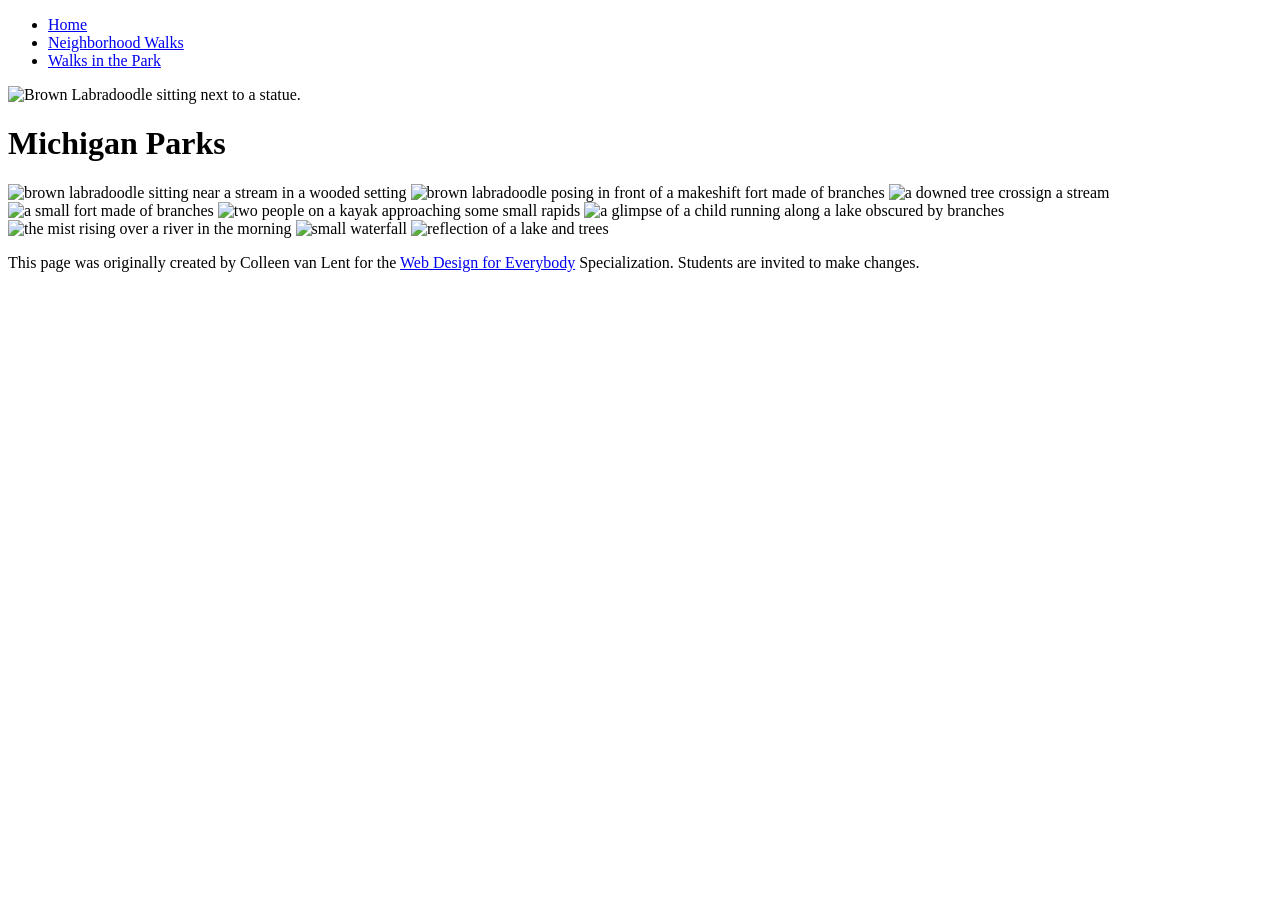
==== parks.html @ ea831e70 "Add files via upload" ====
<!DOCTYPE html>
<html lang="en">

<head>
  <meta charset="utf-8">
  <meta name="viewport" content="width=device-width">
  <title>Neighborhood Walk</title>
  <!-- You will need to link to the CSS file -->
  <link rel="stylesheet" href="css/style.css">
</head>

<body>
  <header>
    <nav>
      <ul>
        <li><a href="index.html">Home</a></li>
        <li><a href="neighborhood.html">Neighborhood Walks</a></li>
        <li><a href="parks.html">Walks in the Park</a></li>
      </ul>
    </nav>
    <img src="images/BaconGallupPark.jpg" width="200" alt="Brown Labradoodle sitting next to a statue.">
    <h1>Michigan Parks</h1>

  </header>
  <main>
    <div>
      <img src="images/bacon_in_the_woods.jpg" alt="brown labradoodle sitting near a stream in a wooded setting"
        width="100">
      <img src="images/bacon_near_the_fort.jpg"
        alt="brown labradoodle posing in front of a makeshift fort made of branches" width="100">
      <img src="images/downed_tree.jpg" alt="a downed tree crossign a stream" width="100">
      <img src="images/fort_in_woods.jpg" alt="a small fort made of branches" width="100">
      <img src="images/huron_river_cascades.jpg" alt=" two people on a kayak approaching some small rapids" width="100">
      <img src="images/lake_view.jpg" alt="a glimpse of a child running along a lake obscured by branches" width="100">
      <img src="images/mist_over_huron_river.jpg" alt="the mist rising over a river in the morning" width="100">
      <img src="images/munising.jpg" alt="small waterfall" width="100">
      <img src="images/reflected_tree.jpg" alt="reflection of a lake and trees" width="100">

    </div>

  </main>
  <footer>
    <p>This page was originally created by Colleen van Lent for the <a
        href="https://www.coursera.org/specializations/web-design"> Web Design for Everybody</a> Specialization.
      Students are invited to make changes.</p>
  </footer>

</body>

</html>
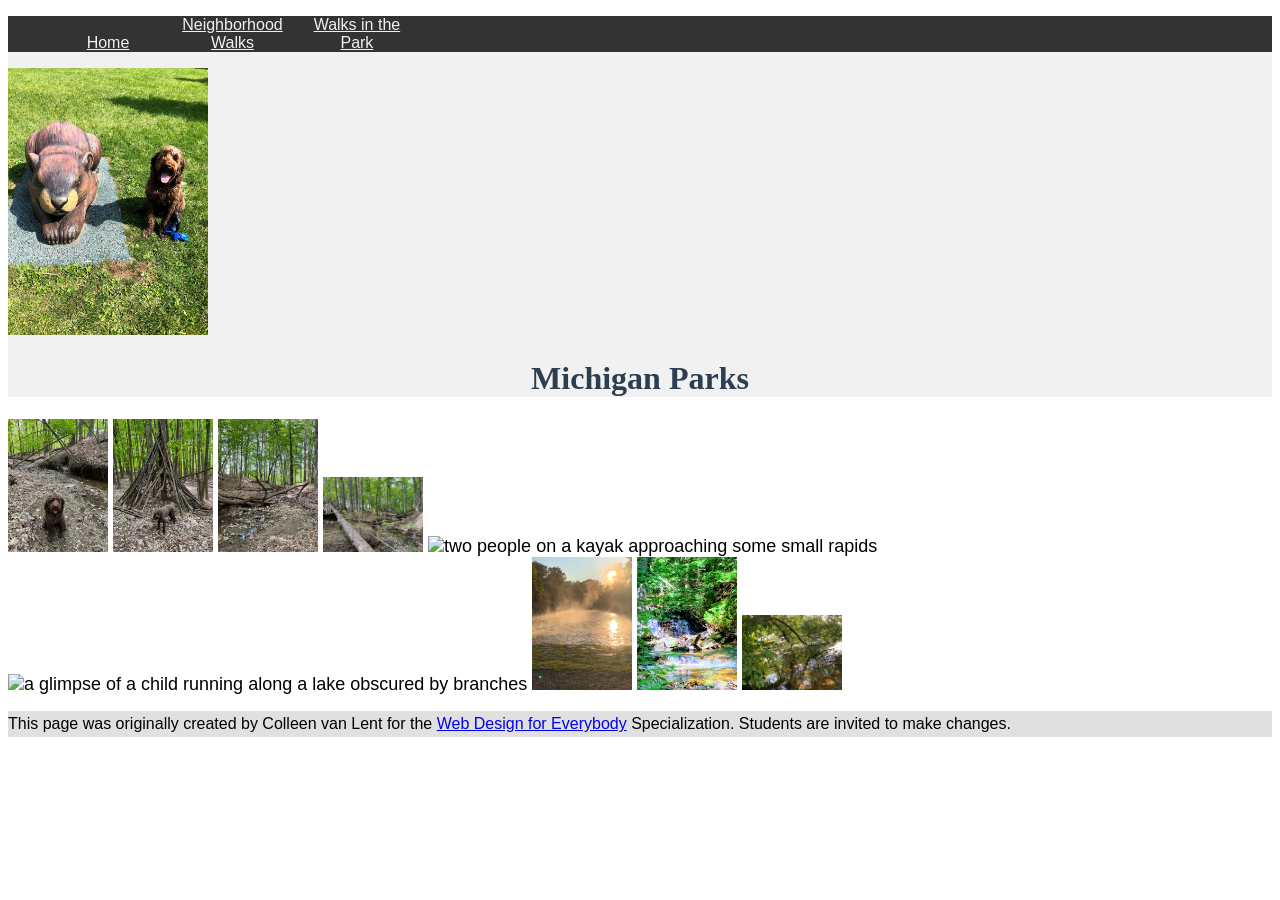
==== commit 758a58ca: "Update parks.html" ====
--- a/parks.html
+++ b/parks.html
@@ -30,11 +30,11 @@
         alt="brown labradoodle posing in front of a makeshift fort made of branches" width="100">
       <img src="images/downed_tree.jpg" alt="a downed tree crossign a stream" width="100">
       <img src="images/fort_in_woods.jpg" alt="a small fort made of branches" width="100">
-      <img src="images/huron_river_cascades.jpg" alt=" two people on a kayak approaching some small rapids" width="100">
+      <img src="images/huron_river_cascades.JPG" alt=" two people on a kayak approaching some small rapids" width="100">
       <img src="images/lake_view.jpg" alt="a glimpse of a child running along a lake obscured by branches" width="100">
-      <img src="images/mist_over_huron_river.jpg" alt="the mist rising over a river in the morning" width="100">
+      <img src="images/mist_over_huron_river.JPG" alt="the mist rising over a river in the morning" width="100">
       <img src="images/munising.jpg" alt="small waterfall" width="100">
-      <img src="images/reflected_tree.jpg" alt="reflection of a lake and trees" width="100">
+      <img src="images/reflected_tree.JPG" alt="reflection of a lake and trees" width="100">
 
     </div>
 
@@ -47,4 +47,4 @@
 
 </body>
 
-</html>+</html>
--- a/css/style.css
+++ b/css/style.css
@@ -0,0 +1,37 @@
+
+body {
+    font-family: Arial, Helvetica, sans-serif;
+    font-size: 16px;
+}
+header {
+    background-color: #f1f1f1; 
+}
+
+nav {
+    background-color: #333333;
+}
+main {
+    background-color: #ffffff;
+    font-size: 18px;
+}
+footer {
+    background-color: #e0e0e0;
+}
+li {
+    display: inline-block; 
+    width: 120px;
+    text-align: center;
+}
+h1 {
+    text-align: center;
+    font-family: 'Times New Roman', Times, serif;
+    color: #2c3e50;
+}
+p {
+    line-height: 1.6;
+}
+nav a {
+    
+    color: #f1f1f1;
+    
+}
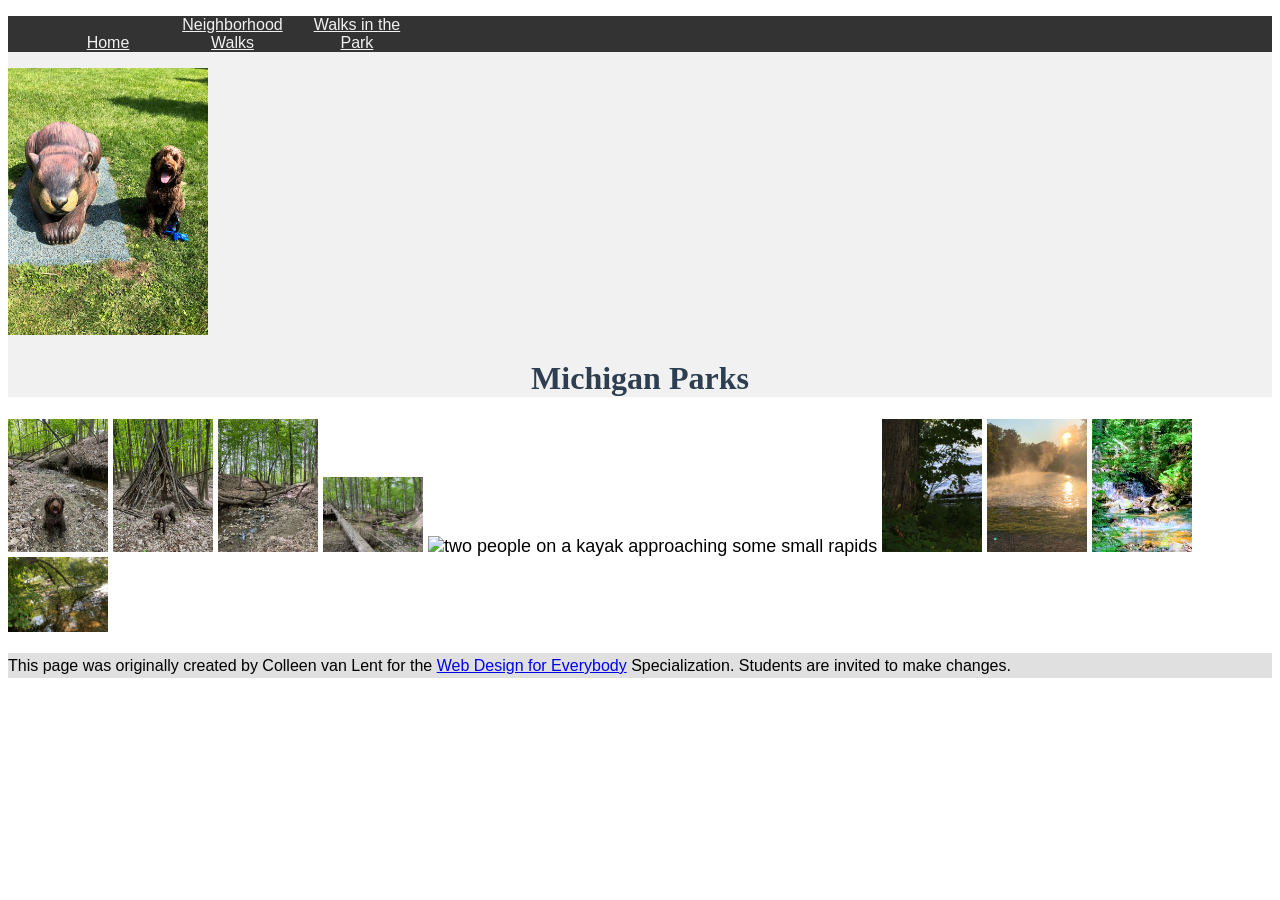
==== commit 685711bc: "Fix image filename case for lake_view" ====
--- a/parks.html
+++ b/parks.html
@@ -31,7 +31,7 @@
       <img src="images/downed_tree.jpg" alt="a downed tree crossign a stream" width="100">
       <img src="images/fort_in_woods.jpg" alt="a small fort made of branches" width="100">
       <img src="images/huron_river_cascades.JPG" alt=" two people on a kayak approaching some small rapids" width="100">
-      <img src="images/lake_view.jpg" alt="a glimpse of a child running along a lake obscured by branches" width="100">
+      <img src="images/lake_view.JPG" alt="a glimpse of a child running along a lake obscured by branches" width="100">
       <img src="images/mist_over_huron_river.JPG" alt="the mist rising over a river in the morning" width="100">
       <img src="images/munising.jpg" alt="small waterfall" width="100">
       <img src="images/reflected_tree.JPG" alt="reflection of a lake and trees" width="100">
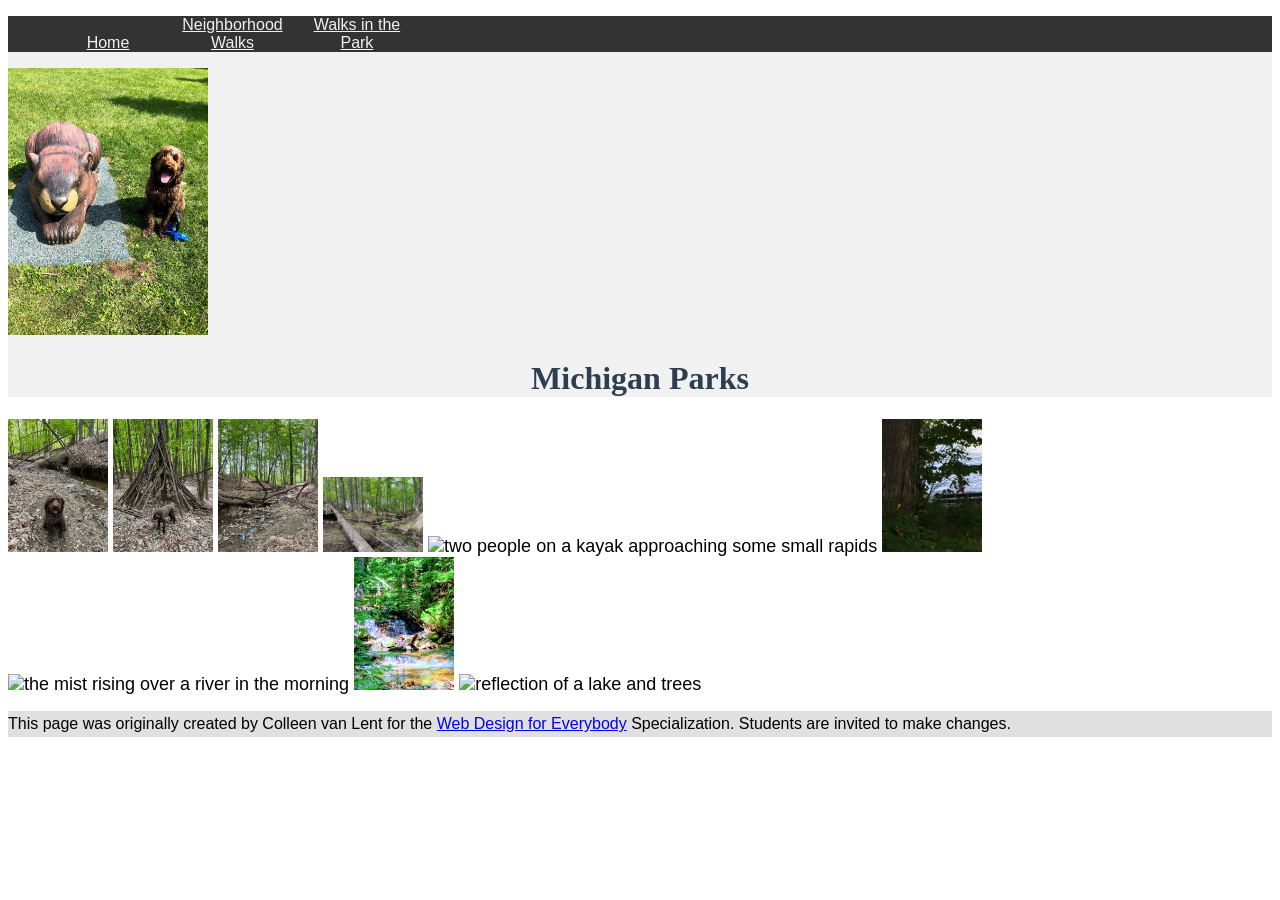
==== commit 006f497e: "Fix image file extensions in parks.html" ====
--- a/parks.html
+++ b/parks.html
@@ -30,11 +30,11 @@
         alt="brown labradoodle posing in front of a makeshift fort made of branches" width="100">
       <img src="images/downed_tree.jpg" alt="a downed tree crossign a stream" width="100">
       <img src="images/fort_in_woods.jpg" alt="a small fort made of branches" width="100">
-      <img src="images/huron_river_cascades.JPG" alt=" two people on a kayak approaching some small rapids" width="100">
+      <img src="images/huron_river_cascades.jpg" alt=" two people on a kayak approaching some small rapids" width="100">
       <img src="images/lake_view.JPG" alt="a glimpse of a child running along a lake obscured by branches" width="100">
-      <img src="images/mist_over_huron_river.JPG" alt="the mist rising over a river in the morning" width="100">
+      <img src="images/mist_over_huron_river.jpg" alt="the mist rising over a river in the morning" width="100">
       <img src="images/munising.jpg" alt="small waterfall" width="100">
-      <img src="images/reflected_tree.JPG" alt="reflection of a lake and trees" width="100">
+      <img src="images/reflected_tree.jpg" alt="reflection of a lake and trees" width="100">
 
     </div>
 
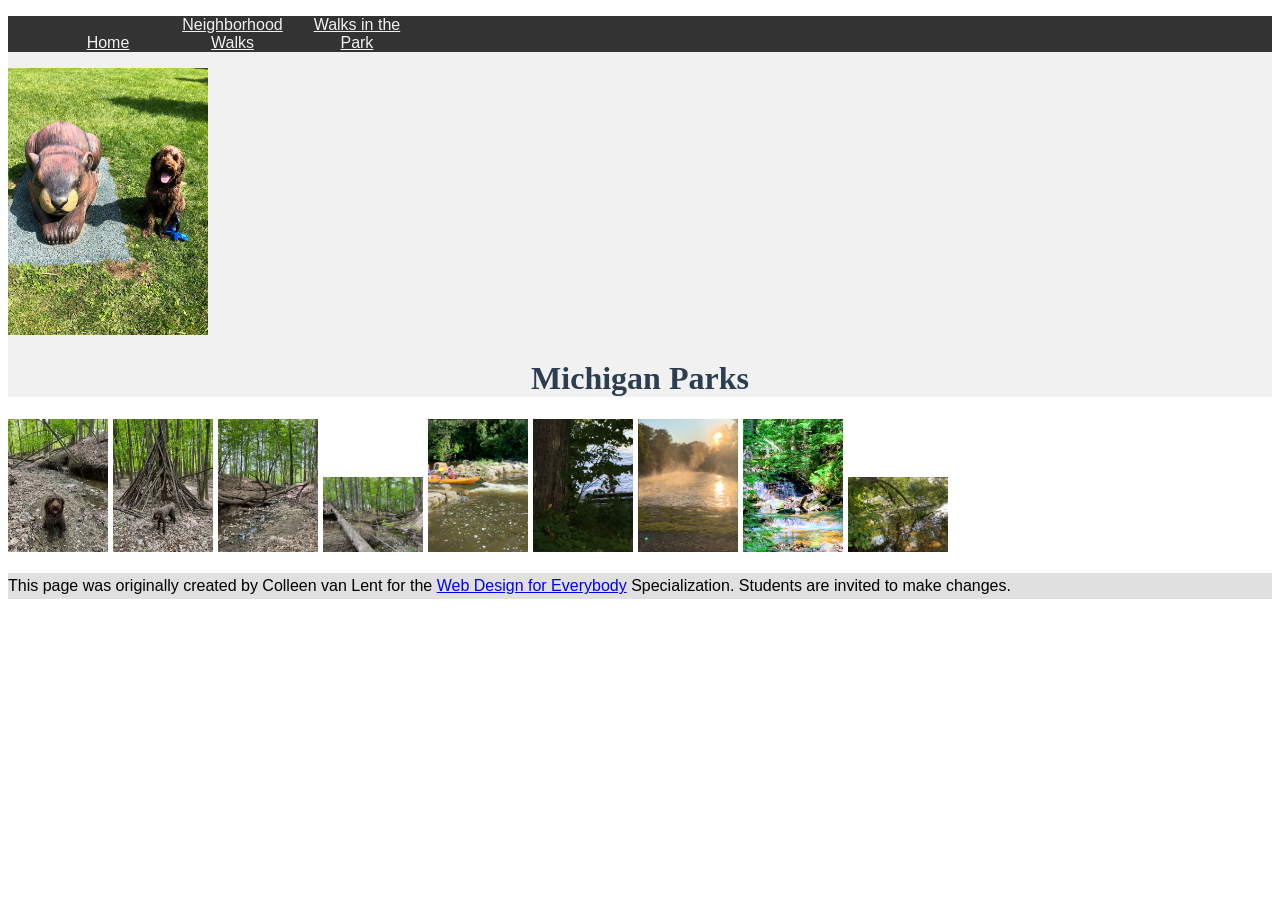
==== commit dce20061: "Update parks.html" ====
--- a/parks.html
+++ b/parks.html
@@ -30,11 +30,11 @@
         alt="brown labradoodle posing in front of a makeshift fort made of branches" width="100">
       <img src="images/downed_tree.jpg" alt="a downed tree crossign a stream" width="100">
       <img src="images/fort_in_woods.jpg" alt="a small fort made of branches" width="100">
-      <img src="images/huron_river_cascades.jpg" alt=" two people on a kayak approaching some small rapids" width="100">
+      <img src="images/huron_river_cascades.png" alt=" two people on a kayak approaching some small rapids" width="100">
       <img src="images/lake_view.JPG" alt="a glimpse of a child running along a lake obscured by branches" width="100">
-      <img src="images/mist_over_huron_river.jpg" alt="the mist rising over a river in the morning" width="100">
+      <img src="images/mist_over_huron_river.png" alt="the mist rising over a river in the morning" width="100">
       <img src="images/munising.jpg" alt="small waterfall" width="100">
-      <img src="images/reflected_tree.jpg" alt="reflection of a lake and trees" width="100">
+      <img src="images/reflected_tree.png" alt="reflection of a lake and trees" width="100">
 
     </div>
 
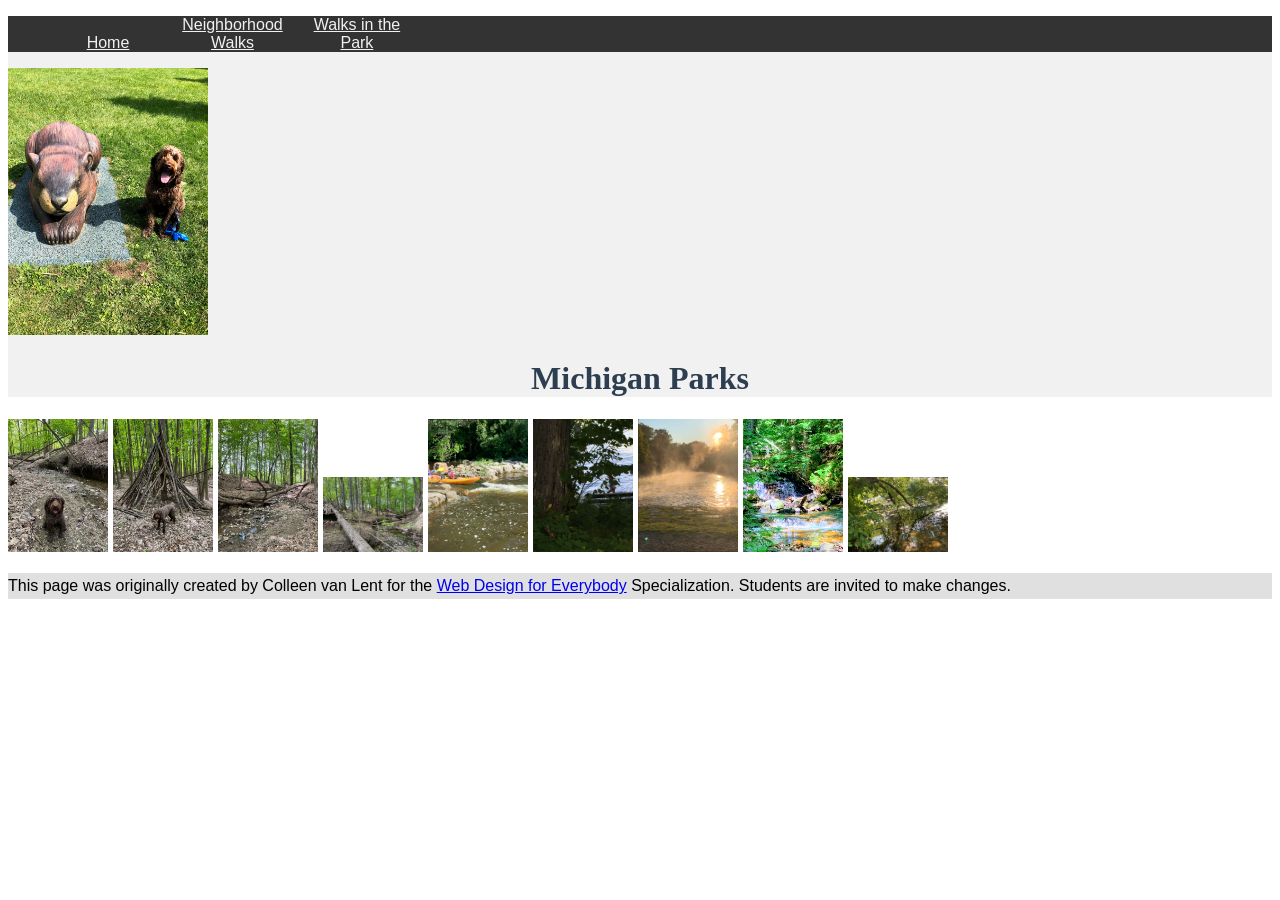
==== commit 20e1264e: "Update parks.html" ====
--- a/parks.html
+++ b/parks.html
@@ -31,7 +31,7 @@
       <img src="images/downed_tree.jpg" alt="a downed tree crossign a stream" width="100">
       <img src="images/fort_in_woods.jpg" alt="a small fort made of branches" width="100">
       <img src="images/huron_river_cascades.png" alt=" two people on a kayak approaching some small rapids" width="100">
-      <img src="images/lake_view.JPG" alt="a glimpse of a child running along a lake obscured by branches" width="100">
+      <img src="images/lake_view.png" alt="a glimpse of a child running along a lake obscured by branches" width="100">
       <img src="images/mist_over_huron_river.png" alt="the mist rising over a river in the morning" width="100">
       <img src="images/munising.jpg" alt="small waterfall" width="100">
       <img src="images/reflected_tree.png" alt="reflection of a lake and trees" width="100">
